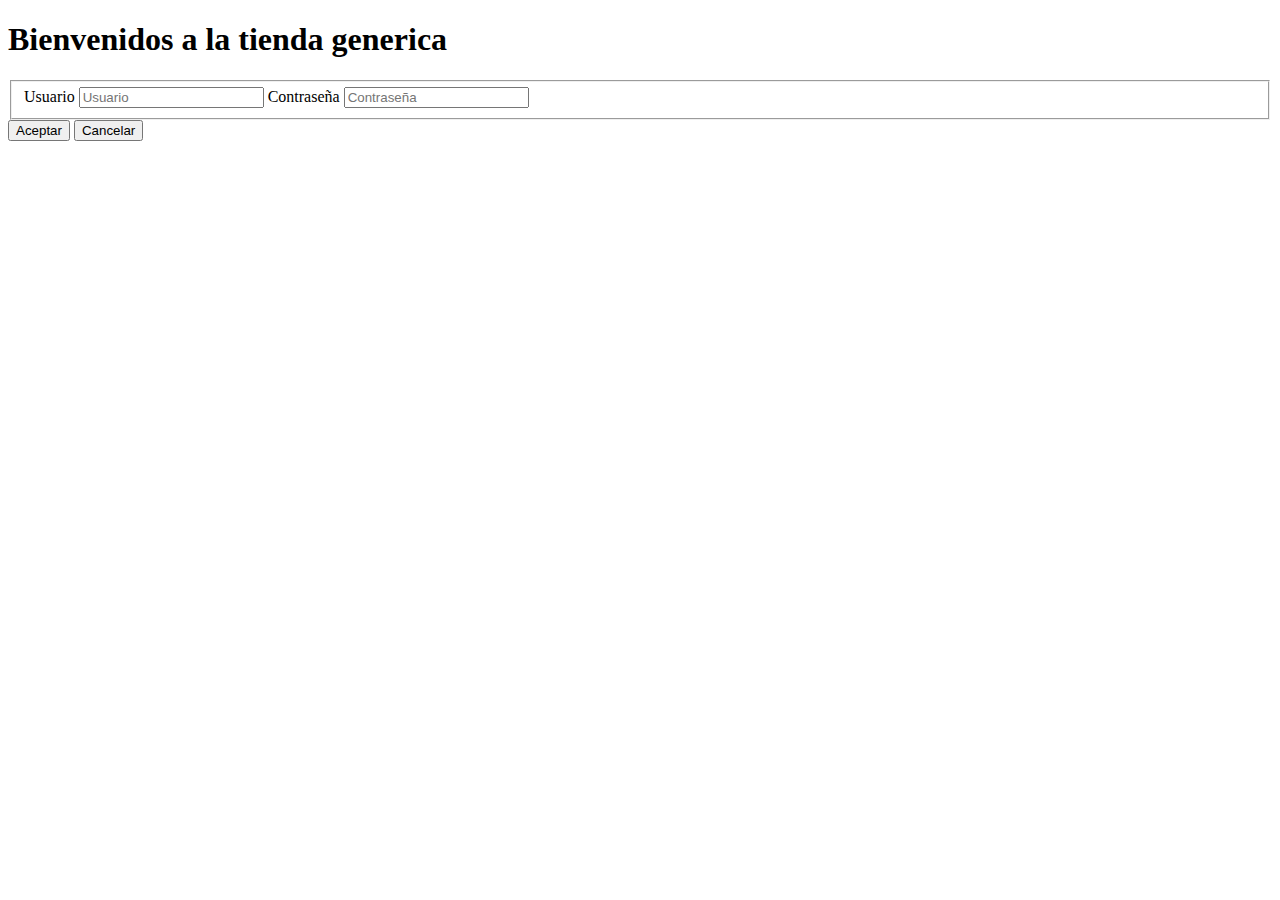
==== src/main/resources/templates/index.html @ d4f78ffc "Se da funcionalidad al login" ====
<!DOCTYPE html>
<html lang="en" xmlns:th="http://www.thymeleaf.org">

<head>
    <meta charset="UTF-8">
    <meta http-equiv="X-UA-Compatible" content="IE=edge">
    <meta name="viewport" content="width=device-width, initial-scale=1.0">
    <link rel="stylesheet" href="static/css/styles.css" th:href="@{/css/styles.css}">
    <link rel="stylesheet" href="static/css/normalize.css" th:href="@{/css/normalize.css}">
    <title>Login</title>
</head>

<body>
    <h1 class="titulo-login">Bienvenidos a la tienda generica</h1>
    <main class="contenedor seccion contenido-centrado login">
        <form method="POST" action="menu" class="formulario">
            <fieldset>
                <label for="usuario">Usuario</label>
                <input class="input " type="text" name="usuario" id="usuario" placeholder="Usuario">
                <label for="password">Contraseña</label>
                <input class="input" type="password" name="password" id="password" placeholder="Contraseña">
            </fieldset>
            <div class="botones ">
                <input type="submit" value="Aceptar" class="btn">
                <input type="submit" value="Cancelar" class="btn">
            </div>
        </form>

    </main>
</body>

</html>
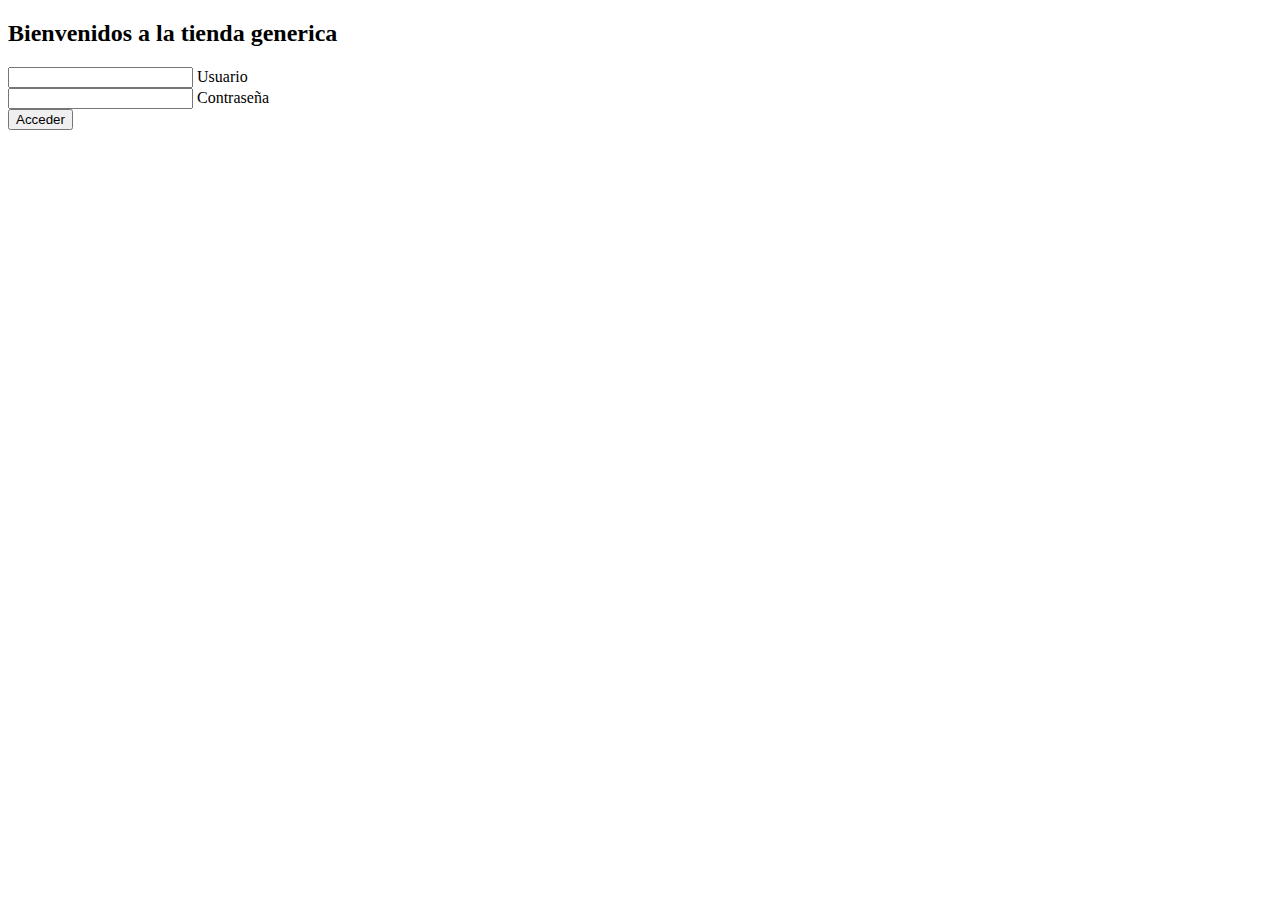
==== commit 4bb02637: "Se modifican las vistas de login, menu y usuarios" ====
--- a/src/main/resources/templates/index.html
+++ b/src/main/resources/templates/index.html
@@ -7,26 +7,36 @@
     <meta name="viewport" content="width=device-width, initial-scale=1.0">
     <link rel="stylesheet" href="static/css/styles.css" th:href="@{/css/styles.css}">
     <link rel="stylesheet" href="static/css/normalize.css" th:href="@{/css/normalize.css}">
+    <link href="https://cdn.jsdelivr.net/npm/bootstrap@5.1.1/dist/css/bootstrap.min.css" rel="stylesheet" integrity="sha384-F3w7mX95PdgyTmZZMECAngseQB83DfGTowi0iMjiWaeVhAn4FJkqJByhZMI3AhiU" crossorigin="anonymous">
+
     <title>Login</title>
 </head>
 
 <body>
-    <h1 class="titulo-login">Bienvenidos a la tienda generica</h1>
-    <main class="contenedor seccion contenido-centrado login">
-        <form method="POST" action="menu" class="formulario">
-            <fieldset>
-                <label for="usuario">Usuario</label>
-                <input class="input " type="text" name="usuario" id="usuario" placeholder="Usuario">
-                <label for="password">Contraseña</label>
-                <input class="input" type="password" name="password" id="password" placeholder="Contraseña">
-            </fieldset>
-            <div class="botones ">
-                <input type="submit" value="Aceptar" class="btn">
-                <input type="submit" value="Cancelar" class="btn">
+    <div class="container">
+        <div class="row">
+            <div class="col-sm-9 col-md-7 col-lg-5 mx-auto">
+                <div class="card border-0 shadow rounded-3 my-5">
+                    <div class="card-body p-4 p-sm-5">
+                        <h2 class="card-title text-center mb-5 fw-normal fs-2">Bienvenidos a la tienda generica</h2>
+                        <form method="POST" action="menu" class="formulario">
+                            <div class="form-floating mb-3">
+                                <input class="form-control " type="text" name="usuario" id="usuario">
+                                <label for="usuario" class="floatingInput">Usuario</label>
+                            </div>
+                            <div class="form-floating mb-3">
+                                <input class="form-control" type="password" name="password" id="password">
+                                <label for="password" class="floatingInput">Contraseña</label>
+                            </div>
+                            <div class="d-grid">
+                                <input class="btn btn-dark btn-login text-uppercase fw-bold" type="submit" value="Acceder">
+                            </div>
+                        </form>
+                    </div>
+                </div>
             </div>
-        </form>
-
-    </main>
+        </div>
+    </div>
 </body>
 
 </html>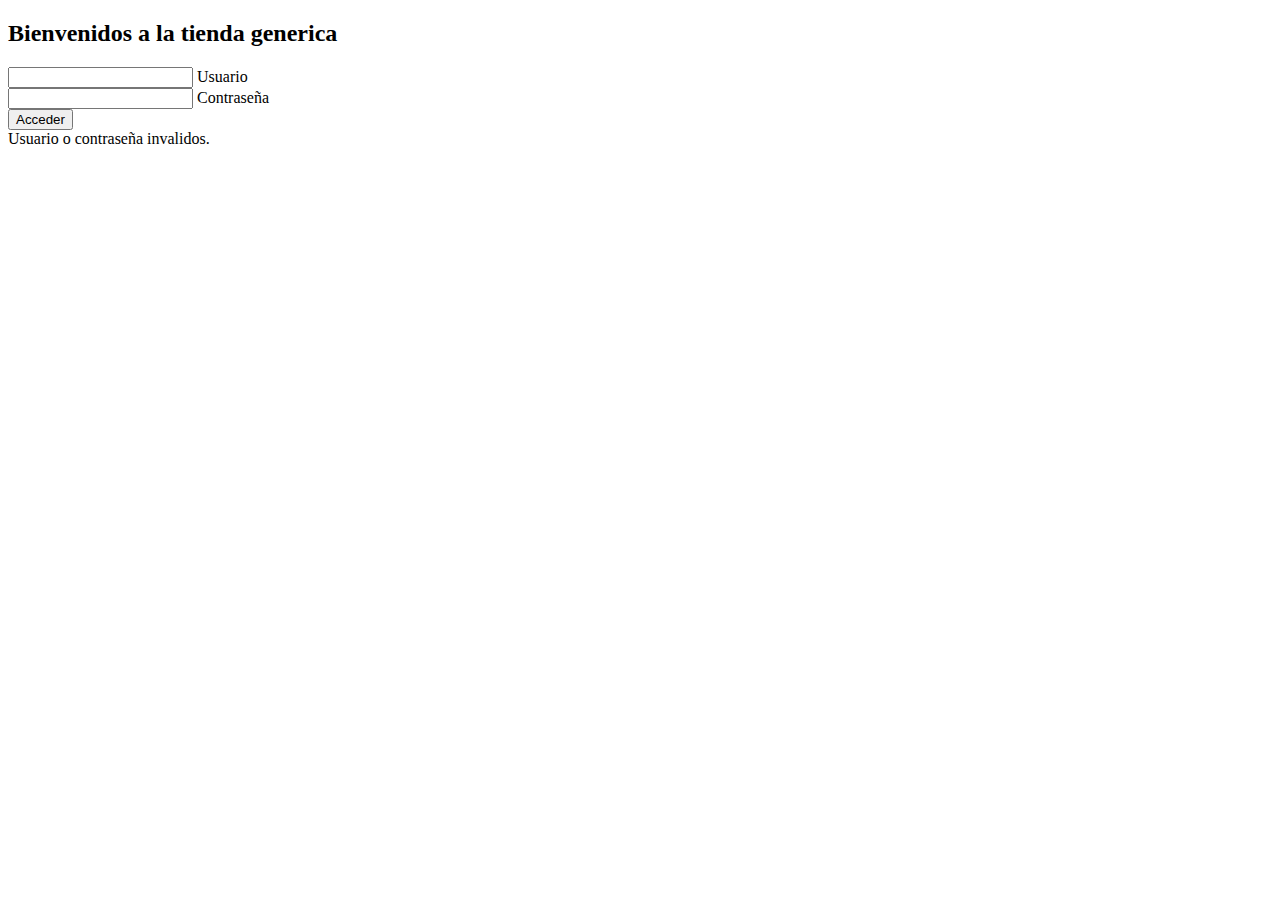
==== commit efdc444b: "Se crean los servicios de cliente y usuario" ====
--- a/src/main/resources/templates/index.html
+++ b/src/main/resources/templates/index.html
@@ -19,7 +19,7 @@
                 <div class="card border-0 shadow rounded-3 my-5">
                     <div class="card-body p-4 p-sm-5">
                         <h2 class="card-title text-center mb-5 fw-normal fs-2">Bienvenidos a la tienda generica</h2>
-                        <form method="POST" action="menu" class="formulario">
+                        <form method="POST" th:action="@{/menu}" class="formulario">
                             <div class="form-floating mb-3">
                                 <input class="form-control " type="text" name="usuario" id="usuario">
                                 <label for="usuario" class="floatingInput">Usuario</label>
@@ -32,6 +32,9 @@
                                 <input class="btn btn-dark btn-login text-uppercase fw-bold" type="submit" value="Acceder">
                             </div>
                         </form>
+                        <div th:if="${param.error}" class="alert alert-danger" role="alert">
+                            Usuario o contraseña invalidos.
+                        </div>
                     </div>
                 </div>
             </div>
